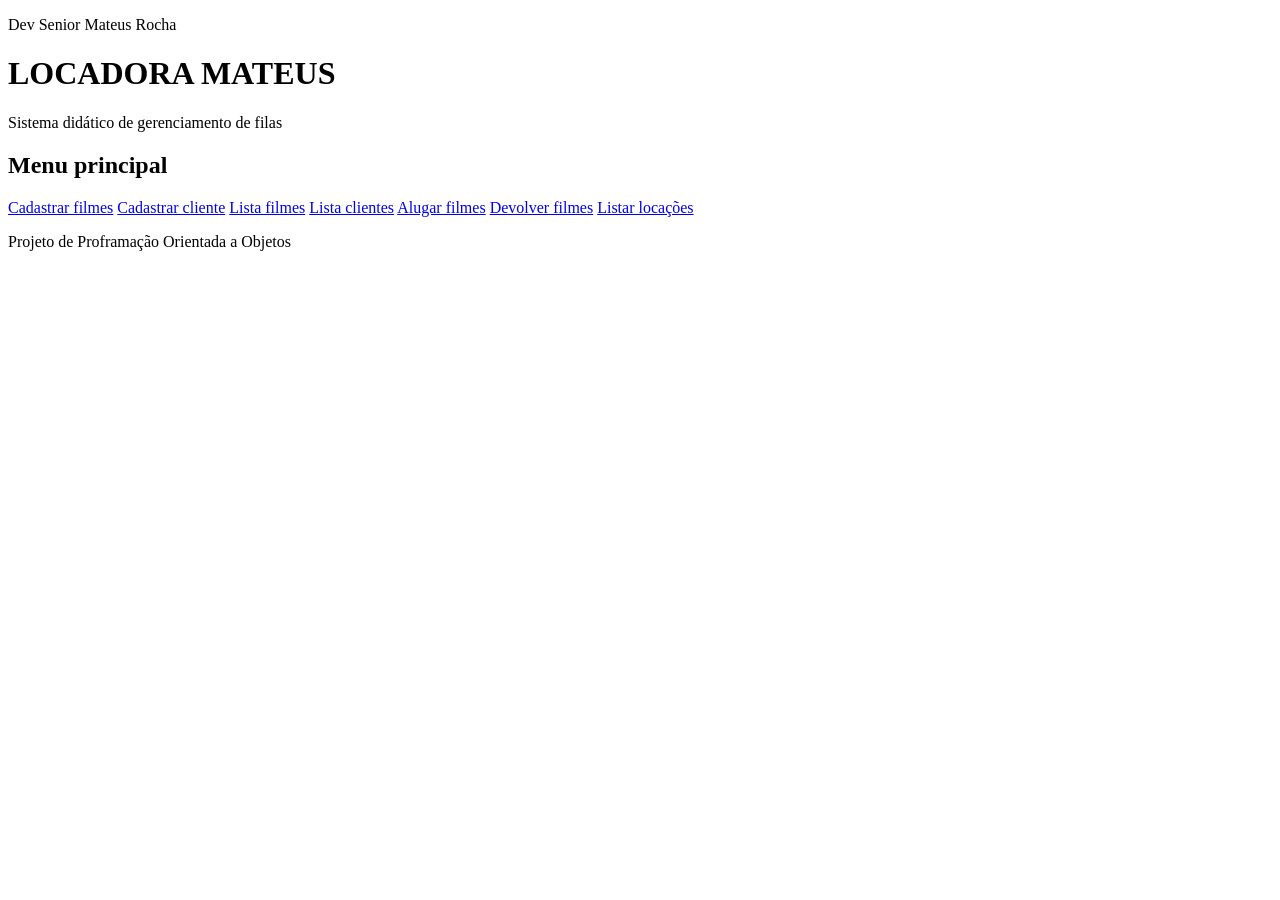
==== src/main/resources/templates/index.html @ 041e1ed9 "Configuração Projeto Aula 11/09" ====
<!DOCTYPE html>
<html lang="en">
<head>
    <meta charset="UTF-8">
    <meta name="viewport" content="width=device-width, initial-scale=1.0"> <!--Serve para deixar o site na escala correta -->
    <title>LOCADORA MATEUS</title>
    <link rel="stylesheet" href="/css/style.css">
</head>
<body>
    <header class="cabecalho">
        <p class="professor"> Dev Senior Mateus Rocha </p>
        <h1>LOCADORA MATEUS</h1>
        <p>Sistema didático de gerenciamento de filas</p>
    </header>
    <main class="conteudo">
        <h2 class="titulo-menu">Menu principal</h2>
        <section class="menu">
            <a class="botao-menu" href="/filmes/novo">Cadastrar filmes</a>
            <a class="botao-menu" href="#">Cadastrar cliente</a>
            <a class="botao-menu" href="/filmes">Lista filmes</a>
            <a class="botao-menu" href="#">Lista clientes</a>
            <a class="botao-menu" href="#">Alugar filmes</a>
            <a class="botao-menu" href="#">Devolver filmes</a>
            <a class="botao-menu" href="#">Listar locações</a>


        </section>
    </main>
    <footer class="rodape">
        <p>Projeto de Proframação Orientada a Objetos</p>
    </footer>
</body>
</html>
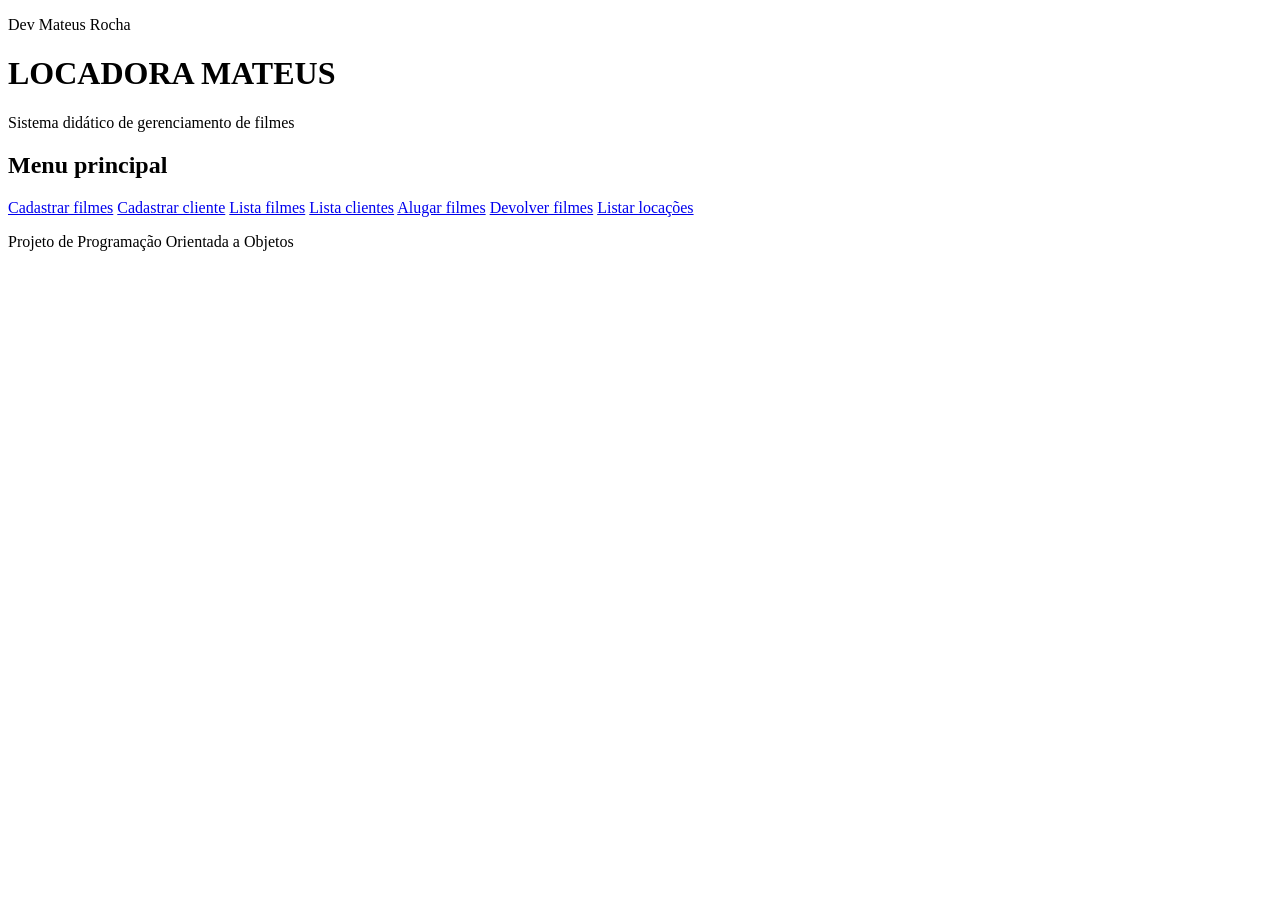
==== commit e241b24b: "Configuração Projeto Aula 18/09" ====
--- a/src/main/resources/templates/index.html
+++ b/src/main/resources/templates/index.html
@@ -1,5 +1,5 @@
 <!DOCTYPE html>
-<html lang="en">
+<html lang="pt-BR">
 <head>
     <meta charset="UTF-8">
     <meta name="viewport" content="width=device-width, initial-scale=1.0"> <!--Serve para deixar o site na escala correta -->
@@ -8,9 +8,9 @@
 </head>
 <body>
     <header class="cabecalho">
-        <p class="professor"> Dev Senior Mateus Rocha </p>
+        <p class="professor"> Dev Mateus Rocha </p>
         <h1>LOCADORA MATEUS</h1>
-        <p>Sistema didático de gerenciamento de filas</p>
+        <p>Sistema didático de gerenciamento de filmes</p>
     </header>
     <main class="conteudo">
         <h2 class="titulo-menu">Menu principal</h2>
@@ -27,7 +27,7 @@
         </section>
     </main>
     <footer class="rodape">
-        <p>Projeto de Proframação Orientada a Objetos</p>
+        <p>Projeto de Programação Orientada a Objetos</p>
     </footer>
 </body>
 </html>
